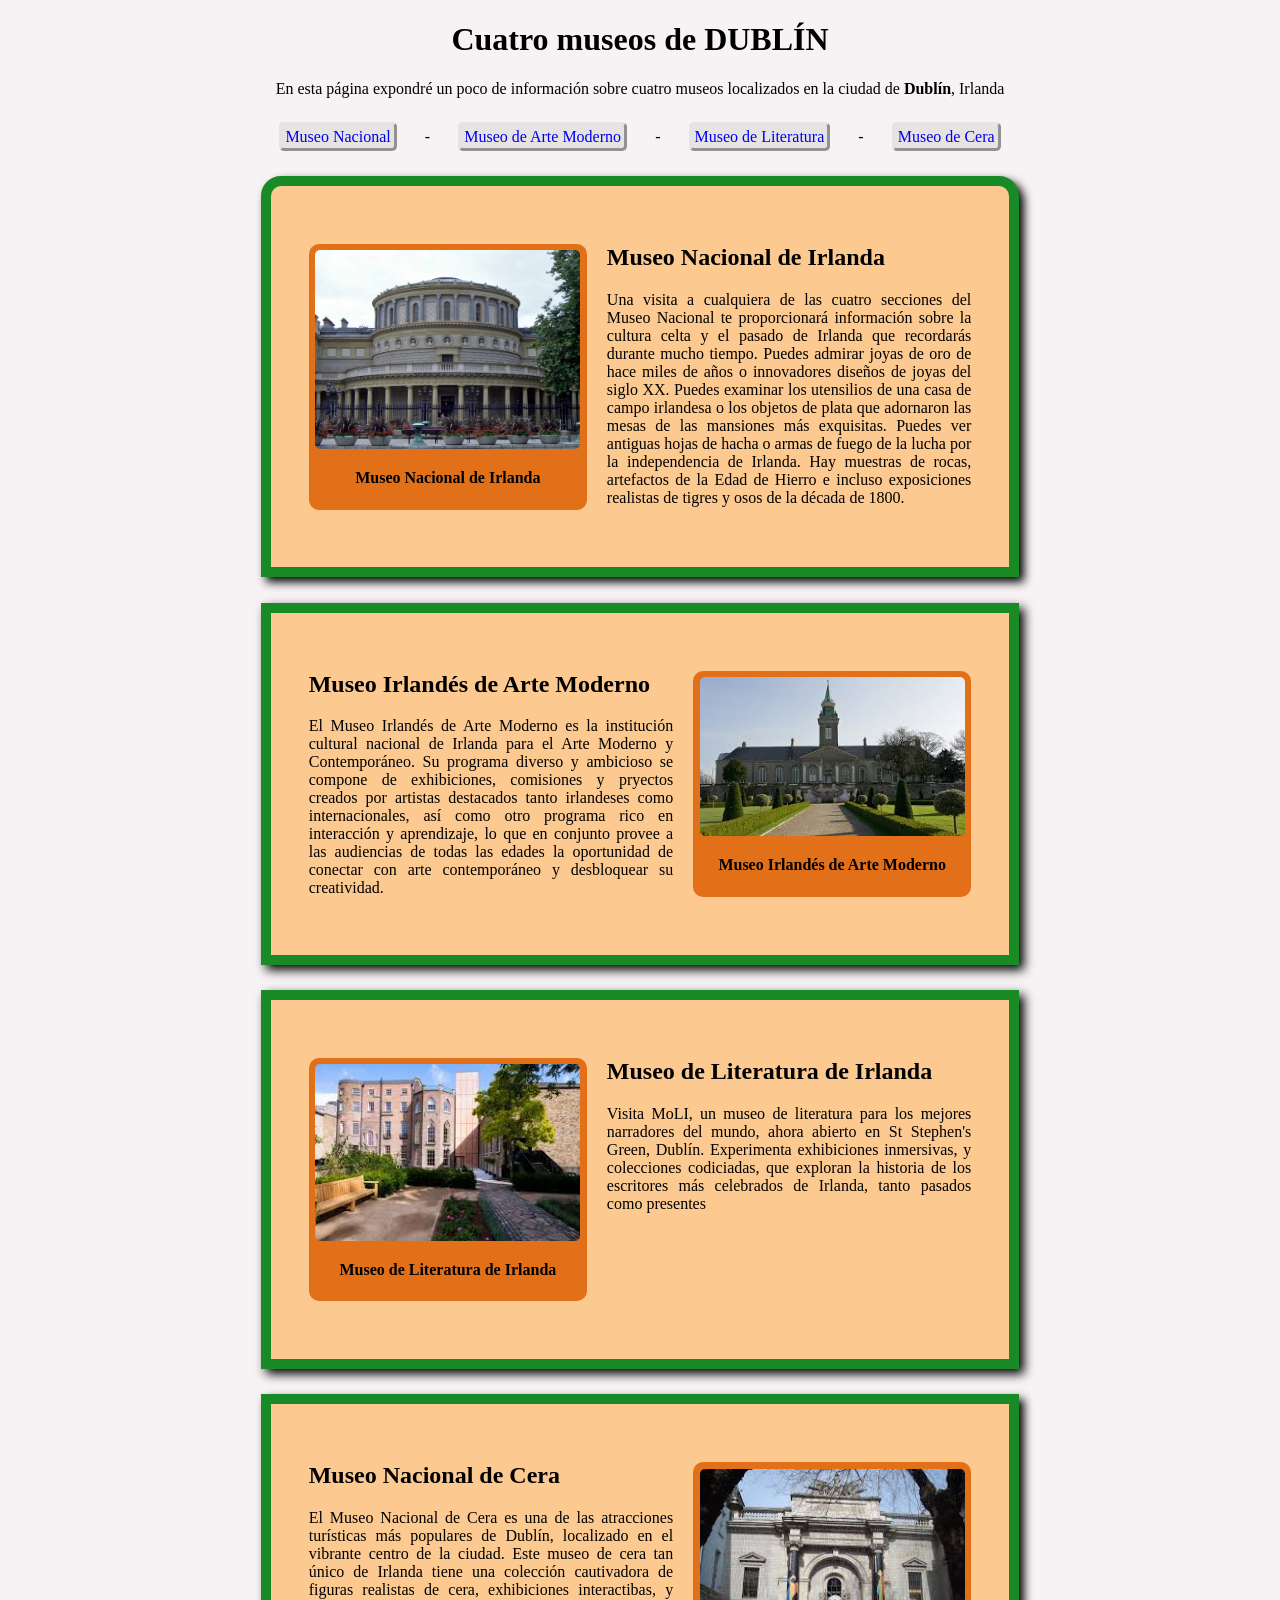
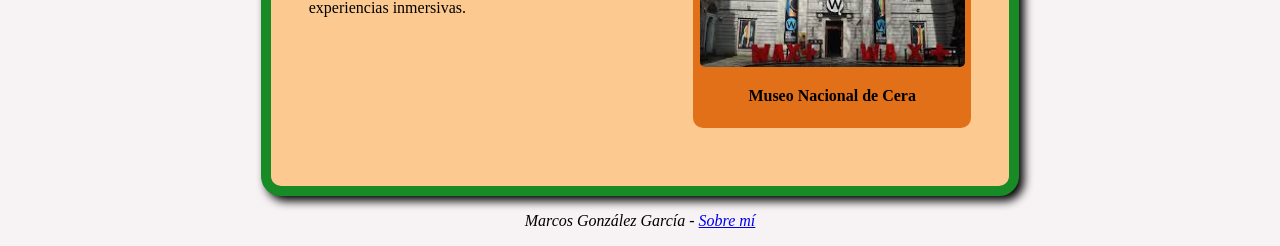
==== index.html @ 9891b3fe "Commit inicial" ====
<!DOCTYPE html>
<html lang="en">

<head>
  <meta charset="UTF-8">
  <meta name="viewport" content="width=device-width, initial-scale=1.0">
  <title>Museos Dublín</title>
  <link rel="stylesheet" href="estilos/dublin.css">
</head>

<body>
  <header>
    <h1>Cuatro museos de DUBLÍN</h1>
    <p>En esta página expondré un poco de información sobre cuatro museos localizados en la ciudad de <b>Dublín</b>,
      Irlanda</p>
    <nav>
      <p>
        <a href="#museo1">Museo Nacional</a>
        - <a href="#museo2">Museo de Arte Moderno</a>
        - <a href="#museo3">Museo de Literatura</a>
        - <a href="#museo4">Museo de Cera</a>
      </p>
    </nav>
  </header>

  <main>
    <section id="museo1">
      <aside>
        <a href="https://www.ireland.com/es-es/things-to-do/attractions/irelands-national-museum/"><img src="./museos/National_Museum_of_Ireland.jpg" /></a> 
        <p class="img-footer">Museo Nacional de Irlanda</p>
      </aside>
      <h2>Museo Nacional de Irlanda</h2>
      <p>Una visita a cualquiera de las cuatro secciones del Museo Nacional te proporcionará información sobre la cultura celta y el pasado de Irlanda que recordarás durante mucho tiempo.

Puedes admirar joyas de oro de hace miles de años o innovadores diseños de joyas del siglo XX. Puedes examinar los utensilios de una casa de campo irlandesa o los objetos de plata que adornaron las mesas de las mansiones más exquisitas. Puedes ver antiguas hojas de hacha o armas de fuego de la lucha por la independencia de Irlanda. Hay muestras de rocas, artefactos de la Edad de Hierro e incluso exposiciones realistas de tigres y osos de la década de 1800.</p>
    </section>

    <section id="museo2">
      <aside>
        <a href="https://imma.ie"><img src="./museos/imma.jpg" /></a>
        <p class="img-footer">Museo Irlandés de Arte Moderno</p>
      </aside>
      <h2>Museo Irlandés de Arte Moderno</h2>
      <p>El Museo Irlandés de Arte Moderno es la institución cultural nacional de Irlanda para el Arte Moderno y Contemporáneo. Su programa diverso y ambicioso se compone de exhibiciones, comisiones y pryectos creados por artistas destacados tanto irlandeses como internacionales, así como otro programa rico en interacción y aprendizaje, lo que en conjunto provee a las audiencias de todas las edades la oportunidad de conectar con arte contemporáneo y desbloquear su creatividad.</p>
    </section>

    <section id="museo3">
      <aside>
        <a href="https://moli.ie/"><img src="./museos/moli.jpg" /></a>
        <p class="img-footer">Museo de Literatura de Irlanda</p>
      </aside>
      <h2>Museo de Literatura de Irlanda</h2>
      <p>Visita MoLI, un museo de literatura para los mejores narradores del mundo, ahora abierto en St Stephen's Green, Dublín. Experimenta exhibiciones inmersivas, y colecciones codiciadas, que exploran la historia de los escritores más celebrados de Irlanda, tanto pasados como presentes</p>
    </section>

    <section id="museo4">
      <aside>
        <a href="https://waxmuseumplus.ie/"><img src="./museos/waxmuseum.jpg" /></a>
        <p class="img-footer">Museo Nacional de Cera</p>
      </aside>
      <h2>Museo Nacional de Cera</h2>
      <p>El Museo Nacional de Cera es una de las atracciones turísticas más populares de Dublín, localizado en el vibrante centro de la ciudad. Este museo de cera tan único de Irlanda tiene una colección cautivadora de figuras realistas de cera, exhibiciones interactibas, y experiencias inmersivas.</p>
    </section>
  </main>

  <footer>
    <p><i>Marcos González García - <a href="about.html">Sobre mí</a></i></p>
  </footer>
</body>

</html>
---- estilos/dublin.css ----
body {
  background-color: #F7F3F4;
}

header {
  text-align: center;
}

nav {
  margin: 30px;
}

nav a {
  background-color: #e6e3e3;
  margin-left: 2%;
  margin-right: 2%;
  padding: 3px;
  border: 3px outset #e6e3e3;
  border-radius: 5px;
  text-decoration: none;
}

nav a:hover {
  border-style: inset;
  background-color: #d0cccc;
}

section {
  background-color: #FCC990;
  margin-top: 2%;
  margin-left: 20%;
  margin-right: 20%;
  padding: 3%;
  overflow: auto;
  border: 10px solid #188B26;
  box-shadow: 5px 5px 10px;
}

section:first-child {
  border-top-left-radius: 20px;
  border-top-right-radius: 20px;
}

section:last-child {
  border-bottom-left-radius: 20px;
  border-bottom-right-radius: 20px;
}

section aside {
  background-color: #E27018;
  margin: 3%;
  width: 40%;
}

section p {
  text-align: justify;
}

aside {
  border-radius: 10px;
  padding: 1%;
}

aside p {
  text-align: center;
  font-weight: bold;
}

img {
  width: 100%;
  border-radius: 5px;
}

section:nth-child(even) aside {
  float: right;
  margin-right: 0px;
}

section:nth-child(odd) aside {
  float: left;
  margin-left: 0px;
}

footer {
  text-align: center;
}
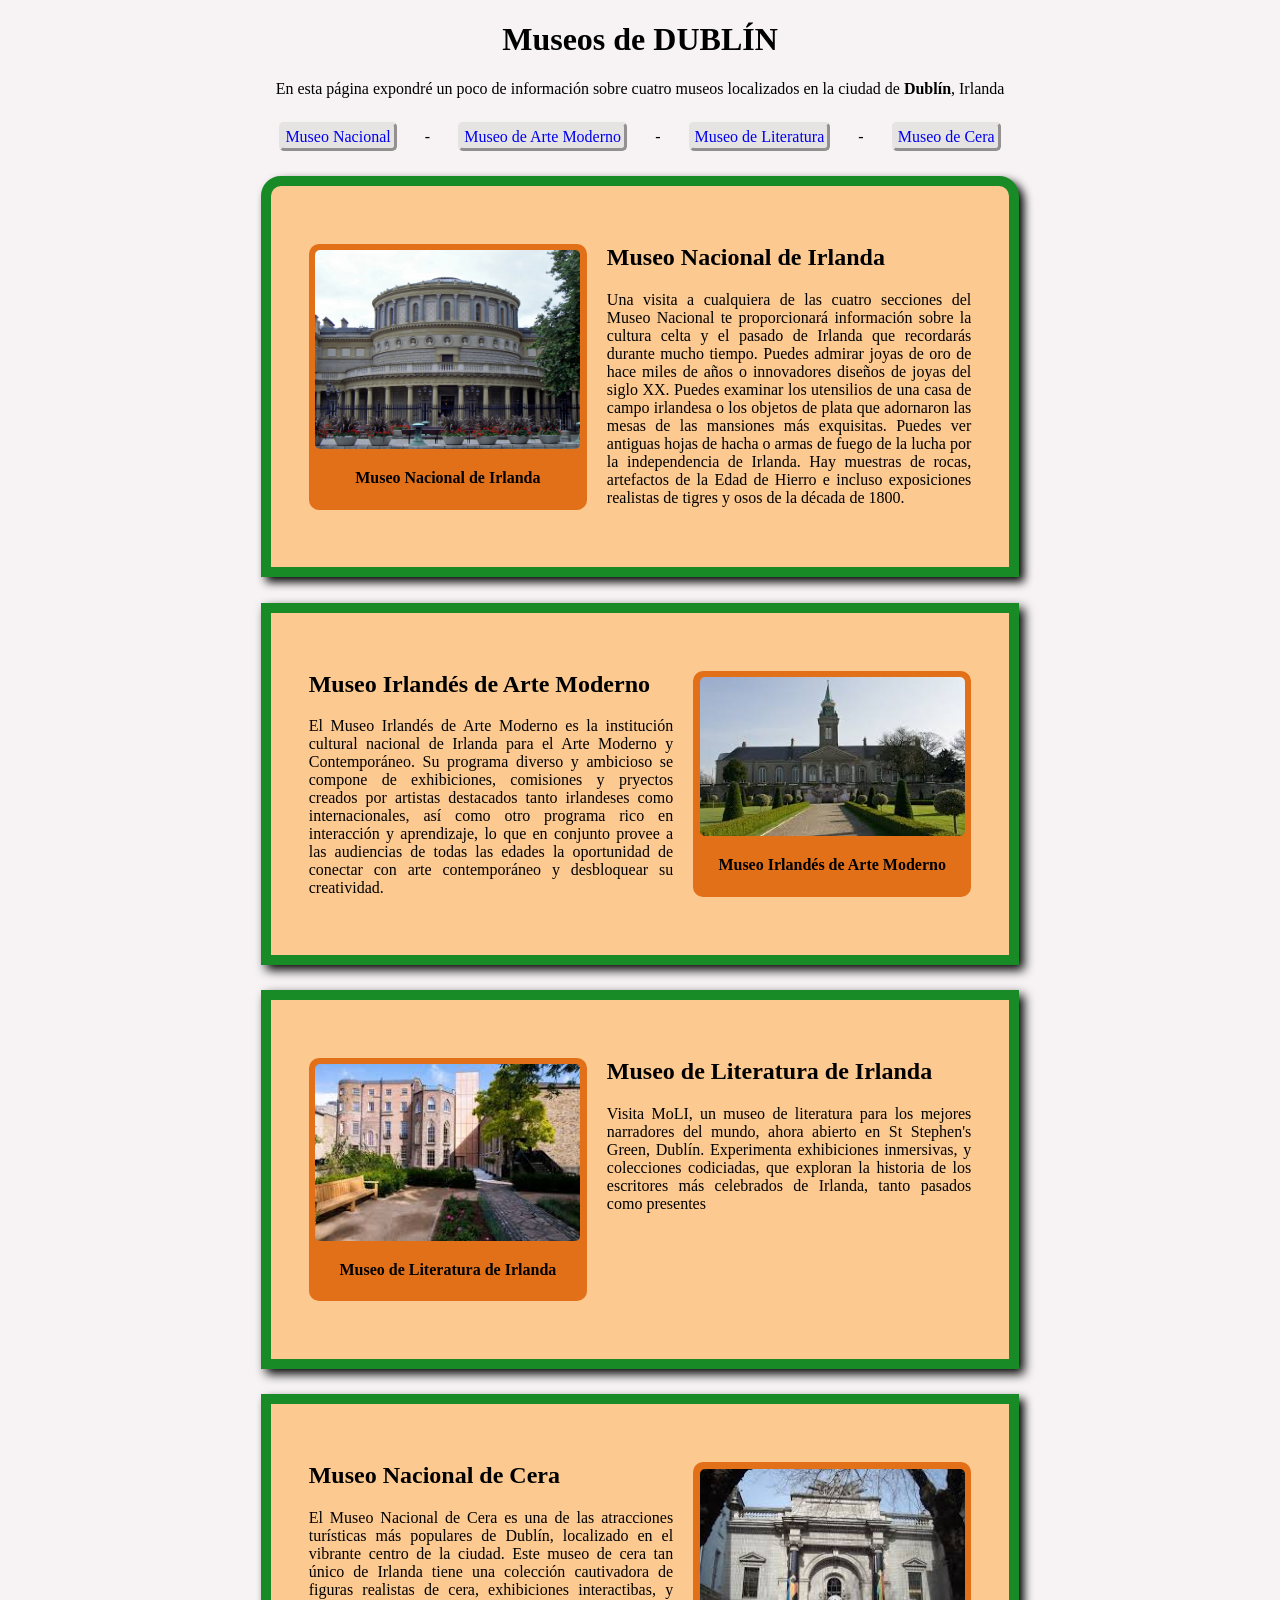
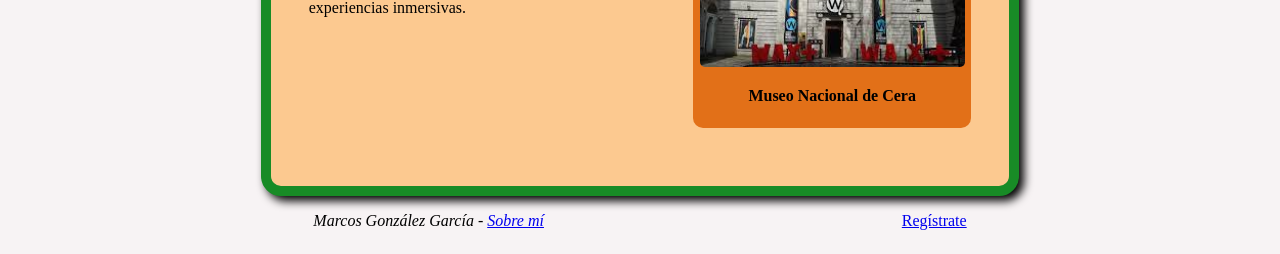
==== commit 6118b354: "Modificada pagina principal para poder acceder al form" ====
--- a/index.html
+++ b/index.html
@@ -5,12 +5,12 @@
   <meta charset="UTF-8">
   <meta name="viewport" content="width=device-width, initial-scale=1.0">
   <title>Museos Dublín</title>
-  <link rel="stylesheet" href="estilos/dublin.css">
+  <link rel="stylesheet" href="estilos/estilos.css">
 </head>
 
 <body>
   <header>
-    <h1>Cuatro museos de DUBLÍN</h1>
+    <h1>Museos de DUBLÍN</h1>
     <p>En esta página expondré un poco de información sobre cuatro museos localizados en la ciudad de <b>Dublín</b>,
       Irlanda</p>
     <nav>
@@ -65,6 +65,7 @@
 
   <footer>
     <p><i>Marcos González García - <a href="about.html">Sobre mí</a></i></p>
+    <p><a href="formulario.html">Regístrate</a></p>
   </footer>
 </body>
 
--- a/estilos/estilos.css
+++ b/estilos/estilos.css
@@ -0,0 +1,89 @@
+body {
+  background-color: #F7F3F4;
+}
+
+header {
+  text-align: center;
+}
+
+nav {
+  margin: 30px;
+}
+
+nav a {
+  background-color: #e6e3e3;
+  margin-left: 2%;
+  margin-right: 2%;
+  padding: 3px;
+  border: 3px outset #e6e3e3;
+  border-radius: 5px;
+  text-decoration: none;
+}
+
+nav a:hover {
+  border-style: inset;
+  background-color: #d0cccc;
+}
+
+section {
+  background-color: #FCC990;
+  margin-top: 2%;
+  margin-left: 20%;
+  margin-right: 20%;
+  padding: 3%;
+  overflow: auto;
+  border: 10px solid #188B26;
+  box-shadow: 5px 5px 10px;
+}
+
+section:first-child {
+  border-top-left-radius: 20px;
+  border-top-right-radius: 20px;
+}
+
+section:last-child {
+  border-bottom-left-radius: 20px;
+  border-bottom-right-radius: 20px;
+}
+
+section aside {
+  background-color: #E27018;
+  margin: 3%;
+  width: 40%;
+}
+
+section p {
+  text-align: justify;
+}
+
+aside {
+  border-radius: 10px;
+  padding: 1%;
+}
+
+aside p {
+  text-align: center;
+  font-weight: bold;
+}
+
+img {
+  width: 100%;
+  border-radius: 5px;
+}
+
+section:nth-child(even) aside {
+  float: right;
+  margin-right: 0px;
+}
+
+section:nth-child(odd) aside {
+  float: left;
+  margin-left: 0px;
+}
+
+footer {
+  display: flex;
+  margin-left: 10%;
+  margin-right: 10%;
+  justify-content: space-around;
+}
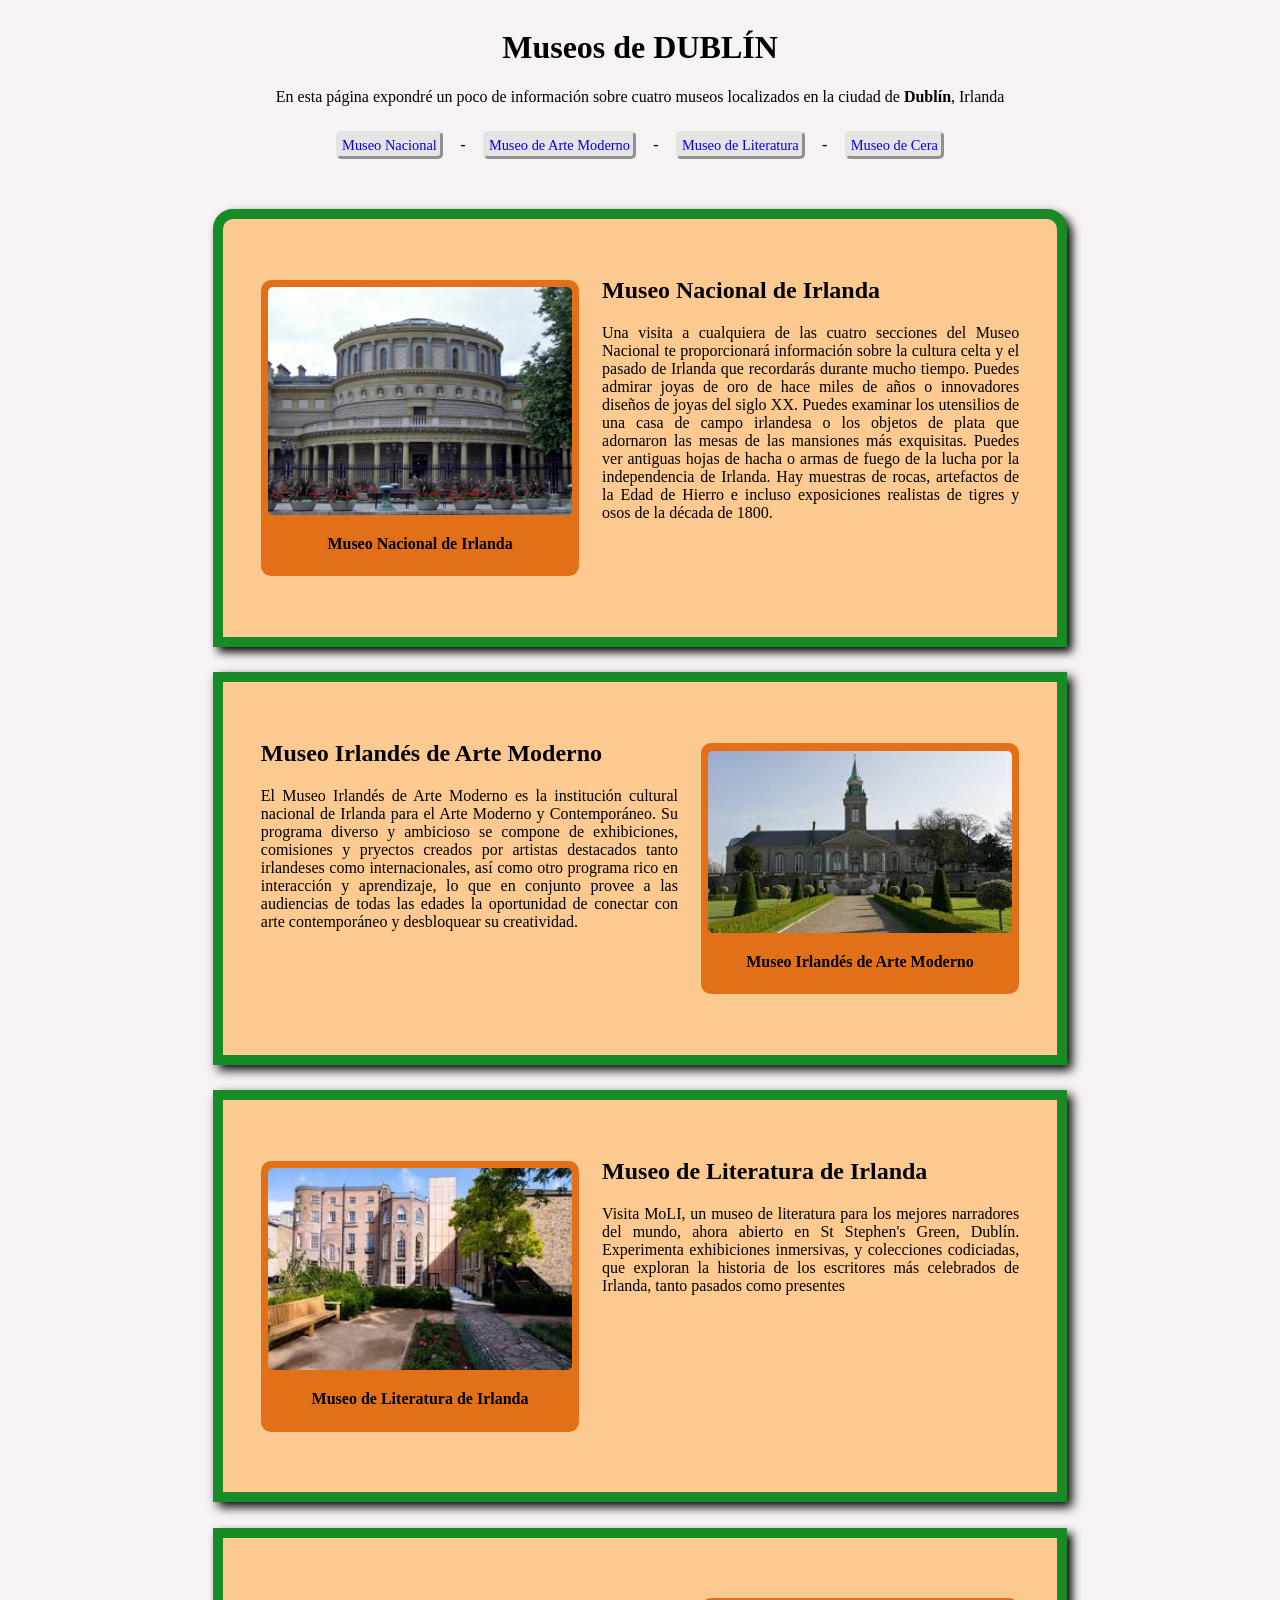
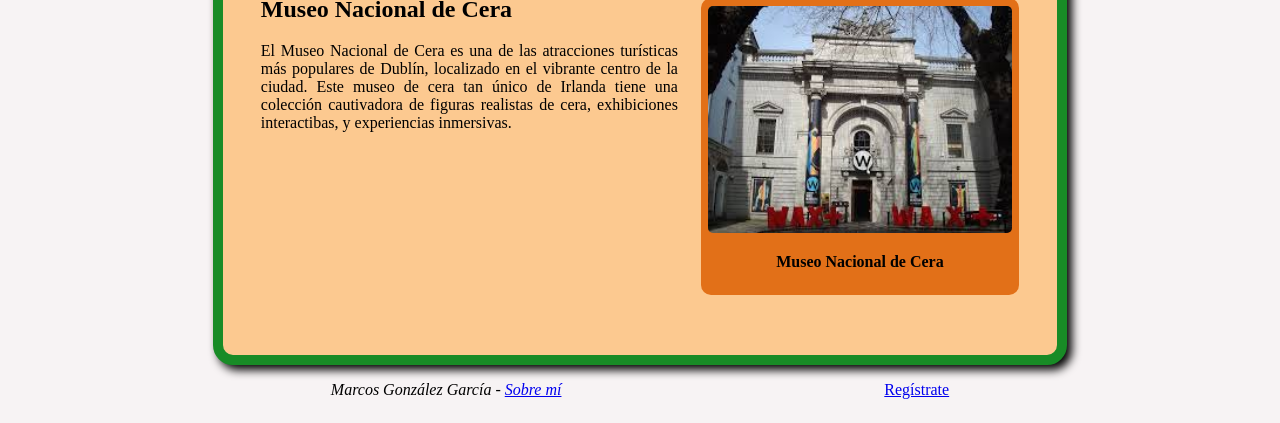
==== commit a02a77c5: "Terminado formulario" ====
--- a/index.html
+++ b/index.html
@@ -5,7 +5,7 @@
   <meta charset="UTF-8">
   <meta name="viewport" content="width=device-width, initial-scale=1.0">
   <title>Museos Dublín</title>
-  <link rel="stylesheet" href="estilos/estilos.css">
+  <link rel="stylesheet" href="estilos/dublin.css">
 </head>
 
 <body>
--- a/estilos/dublin.css
+++ b/estilos/dublin.css
@@ -0,0 +1,106 @@
+/*
+  CSS de la página principal
+*/
+
+body {
+  height: 100%;
+  background-color: #F7F3F4;
+  display: flex;
+  flex-direction: column;
+  align-items: center;
+}
+
+header {
+  text-align: center;
+  align-items: inherit;
+}
+
+nav {
+  margin: 30px;
+  align-items: inherit;
+}
+
+nav a {
+  background-color: #e6e3e3;
+  margin-left: 2%;
+  margin-right: 2%;
+  padding: 3px;
+  border: 3px outset #e6e3e3;
+  border-radius: 5px;
+  text-decoration: none;
+  font-size: .9em;
+}
+
+nav a:hover {
+  border-style: inset;
+  background-color: #d0cccc;
+}
+
+main {
+  display: inherit;
+  flex-direction: inherit;
+  align-items: center;
+  width: 100%;
+}
+
+section {
+  background-color: #FCC990;
+  margin-top: 2%;
+  width: 60%;
+  padding: 3%;
+  overflow: auto;
+  border: 10px solid #188B26;
+  box-shadow: 5px 5px 10px;
+}
+
+section:first-child {
+  border-top-left-radius: 20px;
+  border-top-right-radius: 20px;
+}
+
+section:last-child {
+  border-bottom-left-radius: 20px;
+  border-bottom-right-radius: 20px;
+}
+
+section aside {
+  background-color: #E27018;
+  margin: 3%;
+  width: 40%;
+}
+
+section p {
+  text-align: justify;
+}
+
+aside {
+  border-radius: 10px;
+  padding: 1%;
+}
+
+aside p {
+  text-align: center;
+  font-weight: bold;
+}
+
+img {
+  width: 100%;
+  border-radius: 5px;
+}
+
+section:nth-child(even) aside {
+  float: right;
+  margin-right: 0px;
+}
+
+section:nth-child(odd) aside {
+  float: left;
+  margin-left: 0px;
+}
+
+footer {
+  width: 100%;
+  display: flex;
+  justify-content: space-evenly;
+}
+
